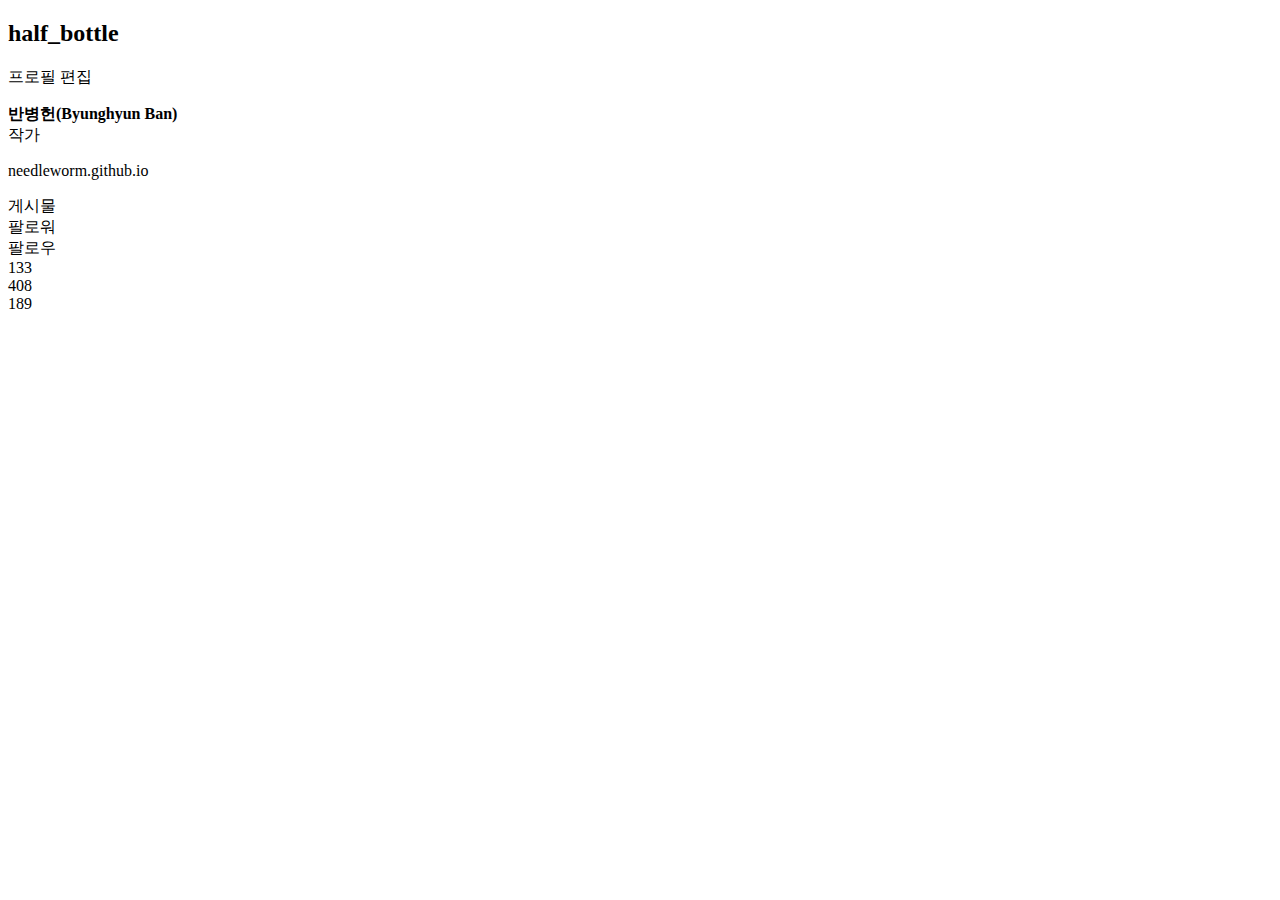
==== INSTAGRAM/day_1/index.html @ ec4a042c "first commit" ====
<!DOCTYPE html>
<html lang="en">
<head>
    <meta charset="UTF-8">
    <meta name="viewport" content="width=device-width, initial-scale=1.0">
    <title>Instagram</title>
</head>
<body>
    <!-- <br>태그는 줄바꿈 기능이 있다. -->
    <!-- <p>태그는 문단을 나누는 태그 
        paragraph의 약자이다.-->
    <!-- <p>태그는 줄바꿈을 표현하는 block이라는 속성이 있기 때문에
        옆에 글이 올 수 없다. -->
    <h2>half_bottle</h2>

    <p>프로필 편집</p>
    
    <p>
    <!-- <strong> 볼드체 표현 -->
    <strong>
    반병헌(Byunghyun Ban)<br/>
    </strong>
    작가
    </p>

    <p>needleworm.github.io</p>

    <p>
    게시물<br/>
    팔로워<br/>
    팔로우<br/>
    133<br/>
    408<br/>
    189<br/>
    </p>



</body>
</html>
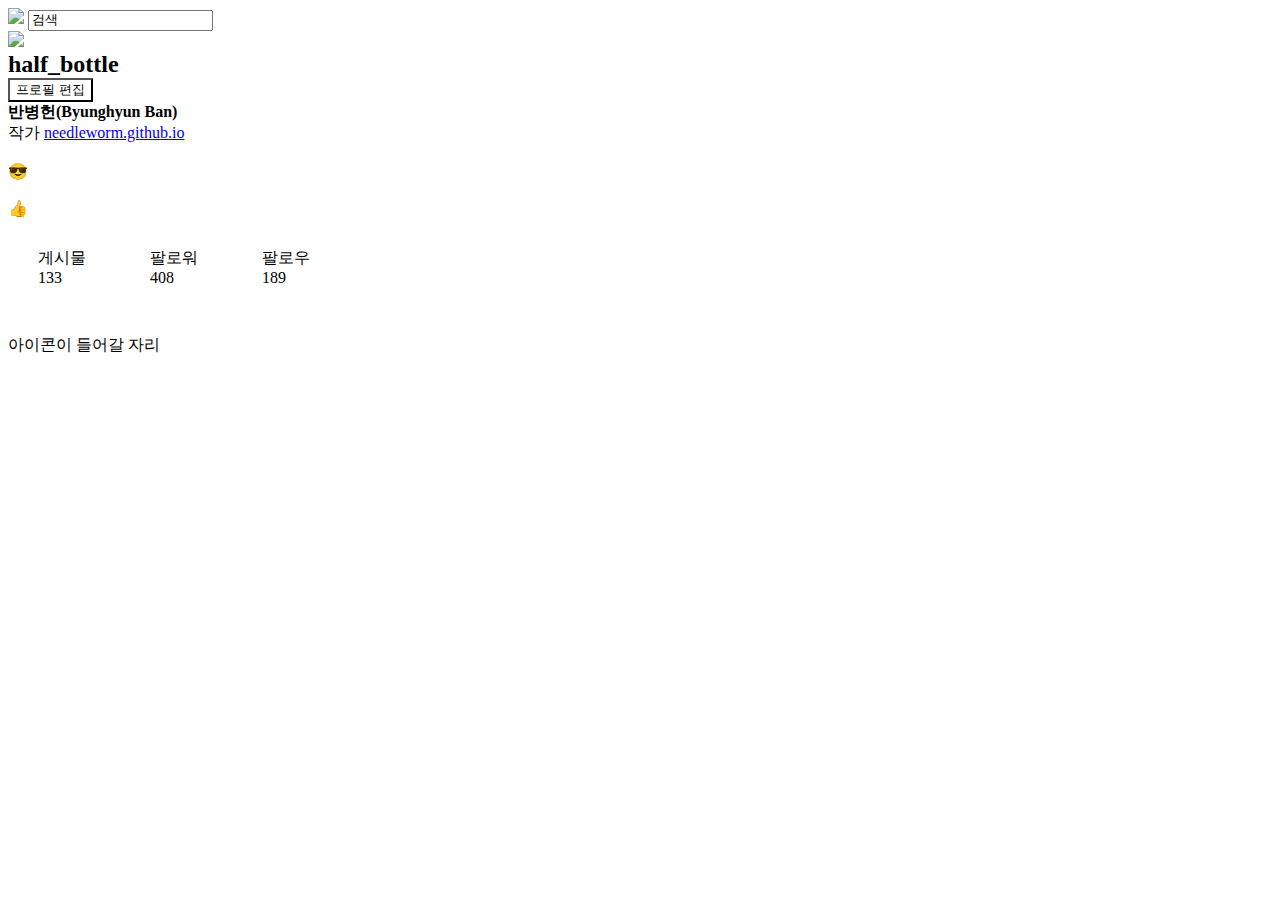
==== commit 210fd0a3: "Update index.html" ====
--- a/INSTAGRAM/day_1/index.html
+++ b/INSTAGRAM/day_1/index.html
@@ -4,6 +4,8 @@
     <meta charset="UTF-8">
     <meta name="viewport" content="width=device-width, initial-scale=1.0">
     <title>Instagram</title>
+
+    <link href="style.css" rel="stylesheet">
 </head>
 <body>
     <!-- <br>태그는 줄바꿈 기능이 있다. -->
@@ -11,28 +13,80 @@
         paragraph의 약자이다.-->
     <!-- <p>태그는 줄바꿈을 표현하는 block이라는 속성이 있기 때문에
         옆에 글이 올 수 없다. -->
-    <h2>half_bottle</h2>
+       
+    <div>
+        <img src="image/instagramlogo.png" width="150px" style="margin: 0%;">
+        <input type="search" value="검색"/>
+    </div>
 
-    <p>프로필 편집</p>
+    <div id="profile">
+        <img src="image/cat.jpg" width="50px">
+
+        <h2 style="margin: 0%;">half_bottle</h2>
+
+        <button style="background-color: white;">프로필 편집</button>        
+    </div>
+
+    <div>
+        
+        <!-- <strong> 볼드체 표현 -->
+        <strong>
+        반병헌(Byunghyun Ban)<br/>
+        </strong>
+        작가
+        <a href="https://needleworm.github.io">needleworm.github.io</a>
+    </div>
+
+    <div>
+        <div class="highlight">
+            <img  src="image/cat2.jpg" alt="" height="35px">
+            <div >
+                😎
+            </div>
+        </div>
+        <div class="highlight">
+            <img src="image/cat3.jpg" alt="" height="35px">
+            <div>
+                👍
+            </div>
+        </div>
+        
+    </div>
+
+    <div>
+        <div style="display: inline-block; padding: 30px;">
+            게시물<br/>
+            133
+        </div>
+        <div style="display: inline-block; padding: 30px;">
+            팔로워<br/>
+            408
+        </div>
+        <div style="display: inline-block; padding: 30px;">
+            팔로우<br/>
+            189    
+        </div>
+    </div>
+    <br/>
+    <div>
+        아이콘이 들어갈 자리
+    </div>
+    <div>
+        <img src="image/thumbnails/book1.jpg" alt="" width="32%">
+        <img src="image/thumbnails/book2.jpg" alt="" width="32%">
+        <img src="image/thumbnails/book3.jpg" alt="" width="32%">
+        <img src="image/thumbnails/book4.jpg" alt="" width="32%">
+        <img src="image/thumbnails/book5.jpg" alt="" width="32%">
+        <img src="image/thumbnails/book6.jpg" alt="" width="32%">
+        <img src="image/thumbnails/book7.jpg" alt="" width="32%">
+        <img src="image/thumbnails/book8.jpg" alt="" width="32%">
+        <img src="image/thumbnails/book9.jpg" alt="" width="32%">
+    </div>
+
+
     
-    <p>
-    <!-- <strong> 볼드체 표현 -->
-    <strong>
-    반병헌(Byunghyun Ban)<br/>
-    </strong>
-    작가
-    </p>
+    
 
-    <p>needleworm.github.io</p>
-
-    <p>
-    게시물<br/>
-    팔로워<br/>
-    팔로우<br/>
-    133<br/>
-    408<br/>
-    189<br/>
-    </p>
 
 
 
